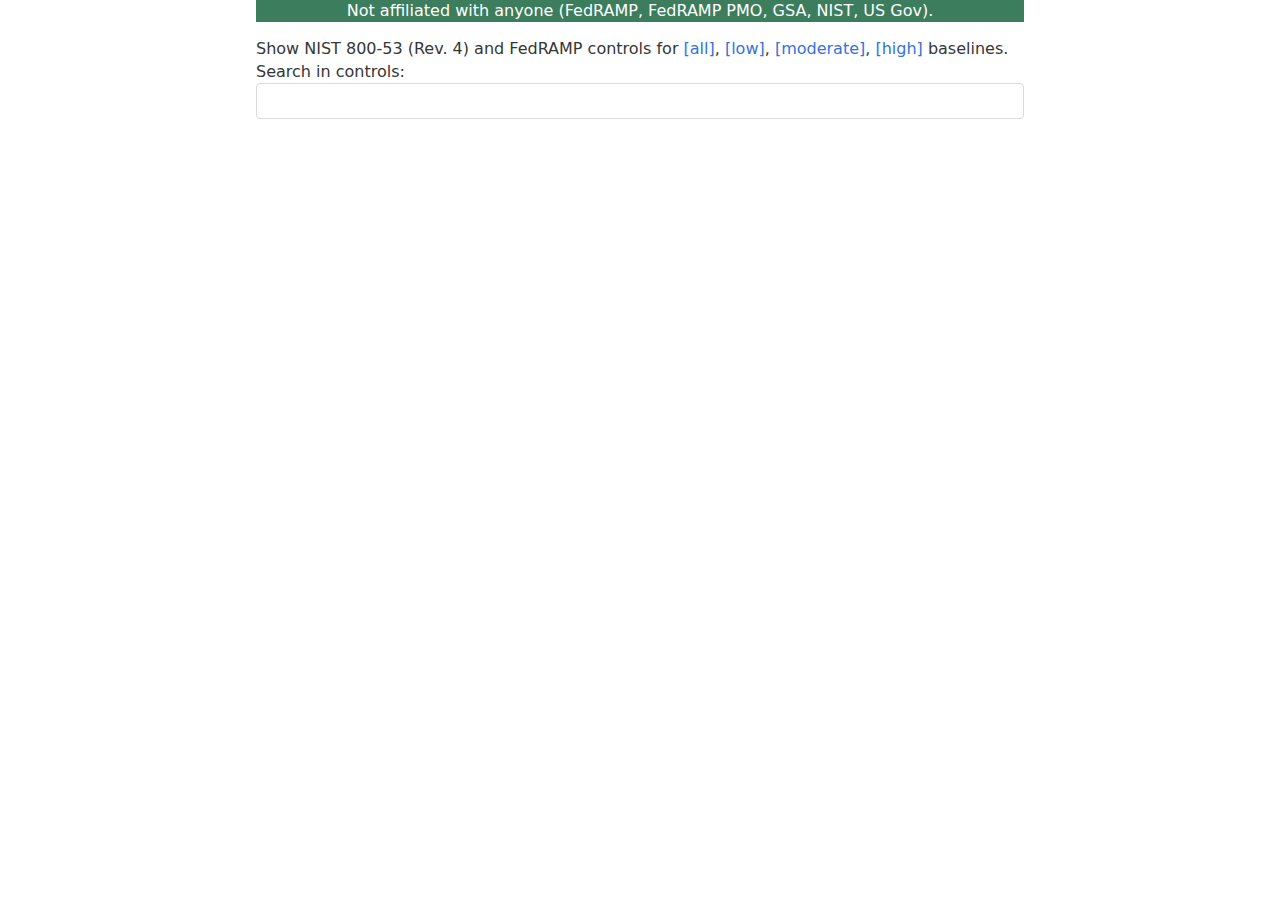
==== index.html @ f3413ac7 "Add showing all controls per baseline" ====
<!doctype html>
<html>

<head>
  <meta charset="utf-8">
  <title>FedRAMP Controls Search</title>
  <meta name="description" content="">
  <meta name="viewport" content="width=device-width, initial-scale=1">
  <link rel="stylesheet" href="holiday.css">
</head>

<body>
  <script src="fedramp-controls.js"></script>
  <script src="elasticlunr.js"></script>
  <script>
    elasticlunr.Configuration.prototype.addAllFields2UserConfig = function (bool, expand, fields) {
      fields.forEach(function (field) {
        this.config[field] = {
          boost: 1,
          bool: bool,
          expand: expand
        };
      }, this);
      this.config['search_supertitle'] = {boost: 8, bool: "AND", expand: expand};
      this.config['search_title'] = {boost: 4, bool: "AND", expand: expand};
      this.config['search_supercorpus'] = {boost: 2, bool: "AND", expand: expand};
      this.config['search_corpus'] = {boost: 1, bool: "AND", expand: expand};
    };
    elasticlunr.Configuration.prototype.buildUserConfig = function (config, fields) {
      var global_bool = "AND";
      var global_expand = false;

      this.reset();
      if ('bool' in config) {
        global_bool = config['bool'] || global_bool;
      }

      if ('expand' in config) {
        global_expand = config['expand'] || global_expand;
      }

      if ('fields' in config) {
        for (var field in config['fields']) {
          if (fields.indexOf(field) > -1) {
            var field_config = config['fields'][field];
            var field_expand = global_expand;
            if (field_config.expand != undefined) {
              field_expand = field_config.expand;
            }

            this.config[field] = {
              boost: (field_config.boost || field_config.boost === 0) ? field_config.boost : 1,
              bool: field_config.bool || global_bool,
              expand: field_expand
            };
          } else {
            elasticlunr.utils.warn('field name in user configuration not found in index instance fields');
          }
        }
        this.config['search_supertitle'] = {boost: 8, bool: "AND", expand: global_expand};
        this.config['search_title'] = {boost: 4, bool: "AND", expand: global_expand};
        this.config['search_supercorpus'] = {boost: 2, bool: "AND", expand: global_expand};
        this.config['search_corpus'] = {boost: 1, bool: "AND", expand: global_expand};
      } else {
        this.addAllFields2UserConfig(global_bool, global_expand, fields);
      }
    };
    var index = elasticlunr(function () {
      this.addField('search_supertitle');
      this.addField('search_title');
      this.addField('search_supercorpus');
      this.addField('search_corpus');
      this.setRef('index');
    });
    all_controls.forEach(function(item) {index.addDoc(item);});

    function render_items(items) {
      var result_html = '';
      items.forEach(
        function(item) {
          var baseline_tag = [];
          if (item['baselines'].length == 0) {
            baseline_tag.push('No Baseline');
          }
          if (item['baselines'].includes('LOW')) {
            baseline_tag.push('L');
          }
          if (item['baselines'].includes('MODERATE')) {
            baseline_tag.push('M');
          }
          if (item['baselines'].includes('HIGH')) {
            baseline_tag.push('H');
          }
          var baseline_text = '[' + baseline_tag.join(',') + ']';
          result_html += '<div><h5 class="control_family">'+item['family']+'</h5><h3 class="control_title">'+item['control_id']+' '+item['control_title']+' <small>'+baseline_text+'</small></h3></div>';
          result_html += '<div><h4>Control</h4><blockquote><p>'+item['description']+'</p></blockquote></div>';
          if ('supplemental_guidance' in item) {
            result_html += '<div><h4>Supplemental Guidance</h4><blockquote><p>'+item['supplemental_guidance']+'</p></blockquote></div>';
          }
          if ('fedramp_low_parameter' in item) {
            result_html += '<div><h4>FedRAMP-Defined Parameter, Low</h4><p>'+item['fedramp_low_parameter']+'</p></div>';
          }
          if ('fedramp_low_additional' in item) {
            result_html += '<div><h4>Additional FedRAMP Requirements and Guidance, Low</h4><p>'+item['fedramp_low_additional']+'</p></div>';
          }
          if ('fedramp_moderate_parameter' in item) {
            result_html += '<div><h4>FedRAMP-Defined Parameter, Moderate</h4><p>'+item['fedramp_moderate_parameter']+'</p></div>';
          }
          if ('fedramp_moderate_additional' in item) {
            result_html += '<div><h4>Additional FedRAMP Requirements and Guidance, Moderate</h4><p>'+item['fedramp_moderate_additional']+'</p></div>';
          }
          if ('fedramp_high_parameter' in item) {
            result_html += '<div><h4>FedRAMP-Defined Parameter, High</h4><p>'+item['fedramp_high_parameter']+'</p></div>';
          }
          if ('fedramp_high_additional' in item) {
            result_html += '<div><h4>Additional FedRAMP Requirements and Guidance, High</h4><p>'+item['fedramp_high_additional']+'</p></div>';
          }
          if (item['related'] && item['related'].length > 0) {
            result_html += '<div><h4>Related</h4><p>'+item['related'].join(', ')+'</p></div>';
          }
          result_html += '<hr>';
      });
      return result_html;
    }

    var all_controls_html = '';
    var low_controls_html = '';
    var moderate_controls_html = '';
    var high_controls_html = '';
    function display_baseline_items(baseline) {
      if (baseline == '' || baseline == 'all') {
        if (all_controls_html == '') {
          all_controls_html = render_items(all_controls);
        }
        document.getElementById("results_main").innerHTML = all_controls_html;
      } else if (baseline == 'low') {
        if (low_controls_html == '') {
          low_controls_html = render_items(
            all_controls.filter(function(item) {
              return item['baselines'].includes('LOW');
          }));
        }
        document.getElementById("results_main").innerHTML = low_controls_html;
      } else if (baseline == 'moderate') {
        if (moderate_controls_html == '') {
          moderate_controls_html = render_items(
            all_controls.filter(function(item) {
              return item['baselines'].includes('MODERATE');
          }));
        }
        document.getElementById("results_main").innerHTML = moderate_controls_html;
      } else if (baseline == 'high') {
        if (high_controls_html == '') {
          high_controls_html = render_items(
            all_controls.filter(function(item) {
              return item['baselines'].includes('HIGH');
          }));
        }
        document.getElementById("results_main").innerHTML = high_controls_html;
      }
    }

    function display_items(items) {
      document.getElementById("results_main").innerHTML = render_items(items);
    }

    function display_none() {
      document.getElementById("results_main").innerHTML = '';
    }

    function do_search() {
      var query = document.getElementById("search_field").value;
      var result = index.search(query, {});
      result.sort(function(a, b) {return (b.score - a.score);});
      display_items(result.map(function(ref_item) {
        return all_controls[ref_item['ref']];
      }))
    }
  </script>

  <div style="width:auto; height:auto; padding:0; margin:0; background-color:#3B7D5C; color: white; text-align: center;">Not affiliated with anyone (FedRAMP, FedRAMP PMO, GSA, NIST, US Gov).</div>

  <div id="search_main" style="margin-top:1rem;">
    Show NIST 800-53 (Rev. 4) and FedRAMP controls for
    <a href="#" onclick="display_baseline_items('all'); return false;">[all]</a>,
    <a href="#" onclick="display_baseline_items('low'); return false;">[low]</a>,
    <a href="#" onclick="display_baseline_items('moderate'); return false;">[moderate]</a>,
    <a href="#" onclick="display_baseline_items('high'); return false;">[high]</a> baselines.
    <label for="search_field" style="margin-top:0;">Search in controls:</label>
    <input type="text" id="search_field" name="search_field">
  </div>
  <div id="results_main">
  </div>

  <script>
    // Based on https://stackoverflow.com/a/5926782
    var typingTimer;
    var doneTypingInterval = 10;
    var myInput = document.getElementById('search_field');

    myInput.addEventListener('keyup', () => {
        if (myInput.value) {
          typingTimer = do_search();
        } else {
          display_none();
        }
    });
  </script>
</body>
</html>
---- holiday.css ----
.control_family {
  margin-block-end: 0;
}

.control_title {
  margin: 0;
  margin-block-start: 0;
}

/*! modern-normalize v0.6.0 | MIT License | https://github.com/sindresorhus/modern-normalize */

/*
Document
========
*/

/**
Use a better box model (opinionated).
*/

*,
*::before,
*::after {
    box-sizing: border-box;
}

/**
Use a more readable tab size (opinionated).
*/

:root {
    -moz-tab-size: 4;
    tab-size: 4;
}

/**
1. Correct the line height in all browsers.
2. Prevent adjustments of font size after orientation changes in iOS.
*/

html {
    line-height: 1.15; /* 1 */
    -webkit-text-size-adjust: 100%; /* 2 */
}

/*
Sections
========
*/

/**
Remove the margin in all browsers.
*/

body {
    margin: 0;
}

/**
Improve consistency of default fonts in all browsers. (https://github.com/sindresorhus/modern-normalize/issues/3)
*/

body {
    font-family:
        system-ui,
        -apple-system, /* Firefox supports this but not yet `system-ui` */
        'Segoe UI',
        Roboto,
        Helvetica,
        Arial,
        sans-serif,
        'Apple Color Emoji',
        'Segoe UI Emoji';
}

/*
Grouping content
================
*/

/**
Add the correct height in Firefox.
*/

hr {
    height: 0;
}

/*
Text-level semantics
====================
*/

/**
Add the correct text decoration in Chrome, Edge, and Safari.
*/

abbr[title] {
    text-decoration: underline dotted;
}

/**
Add the correct font weight in Edge and Safari.
*/

b,
strong {
    font-weight: bolder;
}

p {
  margin-block-start: -1em;
}

/**
1. Improve consistency of default fonts in all browsers. (https://github.com/sindresorhus/modern-normalize/issues/3)
2. Correct the odd 'em' font sizing in all browsers.
*/

code,
kbd,
samp,
pre {
    font-family:
        SFMono-Regular,
        Consolas,
        'Liberation Mono',
        Menlo,
        monospace; /* 1 */
    font-size: 1em; /* 2 */
}

/**
Add the correct font size in all browsers.
*/

small {
    font-size: 80%;
}

/**
Prevent 'sub' and 'sup' elements from affecting the line height in all browsers.
*/

sub,
sup {
    font-size: 75%;
    line-height: 0;
    position: relative;
    vertical-align: baseline;
}

sub {
    bottom: -0.25em;
}

sup {
    top: -0.5em;
}

/*
Forms
=====
*/

/**
1. Change the font styles in all browsers.
2. Remove the margin in Firefox and Safari.
*/

button,
input,
optgroup,
select,
textarea {
    font-family: inherit; /* 1 */
    font-size: 100%; /* 1 */
    line-height: 1.15; /* 1 */
    margin: 0; /* 2 */
}

/**
Remove the inheritance of text transform in Edge and Firefox.
1. Remove the inheritance of text transform in Firefox.
*/

button,
select { /* 1 */
    text-transform: none;
}

/**
Correct the inability to style clickable types in iOS and Safari.
*/

button,
[type='button'],
[type='reset'],
[type='submit'] {
    -webkit-appearance: button;
}

/**
Remove the inner border and padding in Firefox.
*/

button::-moz-focus-inner,
[type='button']::-moz-focus-inner,
[type='reset']::-moz-focus-inner,
[type='submit']::-moz-focus-inner {
    border-style: none;
    padding: 0;
}

/**
Restore the focus styles unset by the previous rule.
*/

button:-moz-focusring,
[type='button']:-moz-focusring,
[type='reset']:-moz-focusring,
[type='submit']:-moz-focusring {
    outline: 1px dotted ButtonText;
}

/**
Correct the padding in Firefox.
*/

fieldset {
    padding: 0.35em 0.75em 0.625em;
}

/**
Remove the padding so developers are not caught out when they zero out 'fieldset' elements in all browsers.
*/

legend {
    padding: 0;
}

/**
Add the correct vertical alignment in Chrome and Firefox.
*/

progress {
    vertical-align: baseline;
}

/**
Correct the cursor style of increment and decrement buttons in Safari.
*/

[type='number']::-webkit-inner-spin-button,
[type='number']::-webkit-outer-spin-button {
    height: auto;
}

/**
1. Correct the odd appearance in Chrome and Safari.
2. Correct the outline style in Safari.
*/

[type='search'] {
    -webkit-appearance: textfield; /* 1 */
    outline-offset: -2px; /* 2 */
}

/**
Remove the inner padding in Chrome and Safari on macOS.
*/

[type='search']::-webkit-search-decoration {
    -webkit-appearance: none;
}

/**
1. Correct the inability to style clickable types in iOS and Safari.
2. Change font properties to 'inherit' in Safari.
*/

::-webkit-file-upload-button {
    -webkit-appearance: button; /* 1 */
    font: inherit; /* 2 */
}

/*
Interactive
===========
*/

/*
Add the correct display in Chrome and Safari.
*/

summary {
    display: list-item;
}
html {
  height: 100%;
  line-height: 1.4;
}

h1,
h2,
h3,
h4,
h5 {
  line-height: 1.15;
}

body {
  min-height: 100%;
  overflow-wrap: break-word;
}

main {
  flex-grow: 1;
}

img {
  max-width: 100%;
  max-height: 100vh;
}

table {
  display: block;
  overflow-x: auto;
}

pre {
  padding: 1rem;
  overflow-x: auto;
  line-height: 1.15;
}

code {
  padding: 0.25rem;
}

pre code {
  padding: unset;
}

kbd {
  display: inline-flex;
  align-items: center;
  justify-content: center;
  min-width: 1.5rem;
  max-width: calc(100% - 0.1rem * 2);
  min-height: 1.5rem;
  padding: 0 0.25rem;
  margin: 0 0.1rem;
  overflow: hidden;
}

kbd kbd {
  min-width: unset;
  min-height: unset;
  padding: 0;
  margin: 0;
}

kbd kbd:not(:first-child) {
  padding-left: 0.25rem;
}

kbd kbd:not(:last-child) {
  padding-right: 0.25rem;
}

iframe {
  width: 100%;
  border: none;
}

dialog {
  max-height: calc(100% - 1rem);
  overflow-y: auto;
  border: none;
}

audio,
video,
embed,
object {
  width: 100%;
}

[type="range"],
meter,
progress {
  display: block;
  width: 100%;
  height: 2.25rem;
}

[type="color"] {
  height: 2.25rem;
  vertical-align: top;
}

td,
th,
details,
button,
[type="button"],
[type="reset"],
[type="submit"] {
  padding: 0.5rem;
}

input:not([type]),
[type="email"],
[type="hidden"],
[type="number"],
[type="password"],
[type="search"],
[type="tel"],
[type="text"],
[type="url"] {
  display: block;
  width: 100%;
  height: 2.25rem;
  padding: 0.5rem;
}

[type="file"] {
  display: block;
  width: 100%;
  height: 2.25rem;

  /* Works in Chrome (but poorly), doesn't work in Firefox */
  padding-top: 0.35rem;
}

[type="date"],
[type="datetime-local"],
[type="time"],
[type="month"],
[type="week"] {
  display: block;
  width: 100%;
  height: 2.25rem;

  /* 0.4rem is a hack for mobile Chrome */
  padding: 0.4rem 0.5rem;
}

output {
  display: block;
  width: 100%;
}

textarea {
  display: block;
  width: 100%;
  min-height: 8em;
  padding: 0.5rem;
}

select {
  display: block;
  width: 100%;
  min-height: 2.25rem;

  /* "padding: 0.5rem;" messes up the height of selects */
  padding: 0.45rem 0.5rem;
}

summary {
  padding: 0.5rem;
  margin: -0.5rem;
}

[type="image"] {
  vertical-align: bottom;
}

fieldset {
  padding: 0.75rem;
}

label > [type="color"] {
  margin-left: 0.25rem;
}

label {
  display: flex;
  flex-wrap: wrap;
  align-items: center;
  width: 100%;
  margin-top: 1rem;
}

legend + label {
  margin-top: 0;
}

[type="checkbox"] + label,
[type="radio"] + label {
  display: inline-flex;
  width: unset;
  vertical-align: text-bottom;
}

/* stylelint-disable-next-line plugin/stylelint-group-selectors */
blockquote > p:first-child,
fieldset > label:first-child {
  margin-top: 0;
}

label > [type="checkbox"],
label > [type="radio"] {
  min-height: 1rem;
  margin-right: 0.25rem;
}

blockquote {
  padding: 1rem 2rem;
  margin-right: 0;
  margin-left: 0;
}

blockquote > p:last-child {
  margin-bottom: 0;
}

footer {
  margin-top: 1rem;
}

figure > figcaption {
  text-align: center;
}

body > footer {
  padding-bottom: 1rem;
}

figure {
  margin-right: 0;
  margin-left: 0;
  text-align: center;
}

/* stylelint-disable-next-line selector-max-universal */
figure > * {
  text-align: initial;
}

dt {
  font-weight: bold;
}

dd {
  margin-bottom: 1rem;
}

li {
  margin-top: 0.5rem;
  margin-bottom: 0.5rem;
}

picture {
  display: block;
  text-align: center;
}
abbr {
  cursor: help;
}

button,
summary,
[type="button"],
[type="reset"],
[type="submit"],
[type="color"],
[type="file"],
[type="range"],
label > [type="checkbox"]:enabled,
label > [type="radio"]:enabled {
  cursor: pointer;
}

[readonly] {
  cursor: default;
}

/* stylelint-disable-next-line selector-max-specificity */
:disabled,
[type="checkbox"][id]:disabled + [for],
[type="radio"][id]:disabled + [for] {
  cursor: not-allowed;
}
:root {
  --max-body-width: 48rem;
}

html {
  height: 100%;
  line-height: 1.4;
}

h1,
h2,
h3,
h4,
h5 {
  line-height: 1.15;
}

body {
  display: flex;
  flex-direction: column;
  width: calc(100% - 1rem);
  max-width: var(--max-body-width);
  min-height: 100%;
  margin: 0 auto;
  overflow-wrap: break-word;
}

main {
  flex-grow: 1;
}

img {
  max-width: 100%;
  max-height: 100vh;
}

table {
  display: block;
  overflow-x: auto;
}

pre {
  padding: 1rem;

  /* Prism hack */
  /* stylelint-disable declaration-no-important */
  margin-top: 1rem !important;
  margin-bottom: 1rem !important;
  /* stylelint-enable */
  overflow-x: auto;
  line-height: 1.15;
}

code {
  padding: 0.25rem;
}

pre code {
  padding: unset;
}

kbd {
  display: inline-flex;
  align-items: center;
  justify-content: center;
  min-width: 1.5rem;
  max-width: calc(100% - 0.1rem * 2);
  min-height: 1.5rem;
  padding: 0 0.25rem;
  margin: 0 0.1rem;
  overflow: hidden;
}

kbd kbd {
  min-width: unset;
  min-height: unset;
  padding: 0;
  margin: 0;
}

kbd kbd:not(:first-child) {
  padding-left: 0.25rem;
}

kbd kbd:not(:last-child) {
  padding-right: 0.25rem;
}

iframe {
  width: 100%;
  border: none;
}

dialog {
  max-height: calc(100% - 1rem);
  overflow-y: auto;
  border: none;
}

audio,
video,
embed,
object {
  width: 100%;
}

[type="range"],
meter,
progress {
  display: block;
  width: 100%;
  height: 2.25rem;
}

[type="color"] {
  height: 2.25rem;
  vertical-align: top;
}

td,
th,
details,
button,
[type="button"],
[type="reset"],
[type="submit"] {
  padding: 0.5rem;
}

input:not([type]),
[type="email"],
[type="hidden"],
[type="number"],
[type="password"],
[type="search"],
[type="tel"],
[type="text"],
[type="url"] {
  display: block;
  width: 100%;
  height: 2.25rem;
  padding: 0.5rem;
}

[type="file"] {
  display: block;
  width: 100%;
  height: 2.25rem;

  /* Works in Chrome (but poorly), doesn't work in Firefox */
  padding-top: 0.35rem;
}

[type="date"],
[type="datetime-local"],
[type="time"],
[type="month"],
[type="week"] {
  display: block;
  width: 100%;
  height: 2.25rem;

  /* 0.4rem is a hack for mobile Chrome */
  padding: 0.4rem 0.5rem;
}

output {
  display: block;
  width: 100%;
}

textarea {
  display: block;
  width: 100%;
  min-height: 8em;
  padding: 0.5rem;
}

select {
  display: block;
  width: 100%;
  min-height: 2.25rem;

  /* "padding: 0.5rem;" messes up the height of selects */
  padding: 0.45rem 0.5rem;
}

summary {
  padding: 0.5rem;
  margin: -0.5rem;
}

[type="image"] {
  vertical-align: bottom;
}

fieldset {
  padding: 0.75rem;
}

label > [type="color"] {
  margin-left: 0.25rem;
}

label {
  display: flex;
  flex-wrap: wrap;
  align-items: center;
  width: 100%;
  margin-top: 1rem;
}

legend + label {
  margin-top: 0;
}

[type="checkbox"] + label,
[type="radio"] + label {
  display: inline-flex;
  width: unset;
  vertical-align: text-bottom;
}

/* stylelint-disable-next-line plugin/stylelint-group-selectors */
blockquote > p:first-child,
fieldset > label:first-child {
  margin-top: 0;
}

label > [type="checkbox"],
label > [type="radio"] {
  min-height: 1rem;
  margin-right: 0.25rem;
}

blockquote {
  padding: 1rem 2rem;
  margin-right: 0;
  margin-left: 0;
}

blockquote > p:last-child {
  margin-bottom: 0;
}

footer {
  margin-top: 1rem;
}

figure > figcaption,
body > header {
  text-align: center;
}

body > footer {
  padding-bottom: 1rem;
  text-align: center;
}

figure {
  margin-right: 0;
  margin-left: 0;
  text-align: center;
}

/* stylelint-disable-next-line selector-max-universal */
figure > * {
  text-align: initial;
}

dt {
  font-weight: bold;
}

dd {
  margin-bottom: 1rem;
}

li {
  margin-top: 0.5rem;
  margin-bottom: 0.5rem;
}

picture {
  position: relative;
  left: calc(-50vw + 50%);
  display: block;
  width: 100vw;
  text-align: center;
}

/* highlight.js hack */
/* stylelint-disable-next-line selector-max-class */
.hljs {
  /* stylelint-disable-next-line declaration-no-important */
  padding: 1rem !important;
  margin: -1rem;
}

@media (max-width: 50rem) {
  table {
    width: calc(100% + 1rem);
    margin-left: -0.5rem;
  }

  video {
    width: calc(100% + 1rem);
    max-height: 100vh;
    margin-left: -0.5rem;
  }

  pre {
    width: calc(100% + 1rem);

    /* !important is Prism hack */
    /* stylelint-disable declaration-no-important */
    padding-right: 0.5rem !important;
    padding-left: 0.5rem !important;
    margin-left: -0.5rem !important;
    /* stylelint-enable */
  }

  /* highlight.js hack */
  /* stylelint-disable-next-line selector-max-class */
  .hljs {
    /* stylelint-disable declaration-no-important */
    padding-right: 0.5rem !important;
    padding-left: 0.5rem !important;
    /* stylelint-enable */

    margin: -1rem -0.5rem;
  }
}
@media (hover: hover) {
  body {
    overflow-x: hidden;
  }

  nav {
    display: flex;
    background-color: var(--background-color);
    border-bottom: var(--border-width) solid var(--border-color);
  }

  body > nav {
    position: relative;
    left: calc(-50vw + 50%);
    width: 100vw;
  }

  nav ul {
    padding-left: 0;
  }

  body > nav > ul {
    width: calc(var(--max-body-width) + 2rem);
    padding-right: 0.5rem;
    padding-left: 0.5rem;
    margin: 0.5rem auto;
  }

  nav ul li {
    position: relative;
    display: inline-block;
  }

  nav > ul > li {
    padding: 0.5rem;
    margin: 0;
  }

  nav ul li a {
    text-decoration: none;
    white-space: nowrap;
  }

  nav ul li ul {
    position: absolute;
    left: -9999px;
    z-index: 1;
    min-width: calc(100% + var(--border-width) * 2);
    padding: 0.25rem 0.5rem;
    margin-top: 0.5rem;
    margin-left: calc(-0.5rem - var(--border-width));
    background-color: var(--background-color);
    border: var(--border-width) solid var(--border-color);
    border-radius: var(--border-radius);
  }

  nav ul li ul li {
    width: 100%;
  }

  /* stylelint-disable-next-line selector-max-compound-selectors, selector-max-type */
  nav ul li ul li ul {
    min-width: calc(100% + 1rem + var(--border-width) * 2);
    margin-top: 0.75rem;
  }

  nav :focus ~ ul,
  nav :focus ~ ul ul,
  nav ul ul:focus-within,
  nav ul li:hover ul {
    left: initial;
  }

  /* stylelint-disable-next-line selector-max-universal */
  nav li > *:not(ul):not(a):not(:only-child) {
    cursor: default;
  }

  /* stylelint-disable-next-line selector-max-universal */
  nav li > *:not(ul):not(:only-child)::after {
    content: " ▾";
  }
}

@media not all and (hover: hover) {
  nav {
    position: relative;
    left: calc(-50vw + 50%);
    width: 100vw;
    padding-top: 2rem;
    background-image: url('data:image/svg+xml;utf8,<svg height="32px" id="Layer_1" style="enable-background:new 0 0 32 32;" version="1.1" viewBox="0 0 32 32" width="32px" xml:space="preserve" xmlns="http://www.w3.org/2000/svg" xmlns:xlink="http://www.w3.org/1999/xlink"><path fill="%23363636" d="M4,10h24c1.104,0,2-0.896,2-2s-0.896-2-2-2H4C2.896,6,2,6.896,2,8S2.896,10,4,10z M28,14H4c-1.104,0-2,0.896-2,2  s0.896,2,2,2h24c1.104,0,2-0.896,2-2S29.104,14,28,14z M28,22H4c-1.104,0-2,0.896-2,2s0.896,2,2,2h24c1.104,0,2-0.896,2-2  S29.104,22,28,22z"/></svg>');
    background-repeat: no-repeat;
    background-position: top;
    border-bottom: var(--border-width) solid var(--border-color);
  }

  /* stylelint-disable-next-line selector-max-universal */
  nav > * {
    display: none;
  }

  nav:hover > ul {
    display: inherit;
  }

  /* stylelint-disable-next-line selector-max-universal */
  nav:hover > *:not(ul) {
    display: unset;
  }

  @media (prefers-color-scheme: dark) {
    nav {
      background-image: url('data:image/svg+xml;utf8,<svg height="32px" id="Layer_1" style="enable-background:new 0 0 32 32;" version="1.1" viewBox="0 0 32 32" width="32px" xml:space="preserve" xmlns="http://www.w3.org/2000/svg" xmlns:xlink="http://www.w3.org/1999/xlink"><path fill="%23fff" d="M4,10h24c1.104,0,2-0.896,2-2s-0.896-2-2-2H4C2.896,6,2,6.896,2,8S2.896,10,4,10z M28,14H4c-1.104,0-2,0.896-2,2  s0.896,2,2,2h24c1.104,0,2-0.896,2-2S29.104,14,28,14z M28,22H4c-1.104,0-2,0.896-2,2s0.896,2,2,2h24c1.104,0,2-0.896,2-2  S29.104,22,28,22z"/></svg>');
    }
  }
}
:root {
  color-scheme: light dark;

  --border-color: #dbdbdb;
  --border-hover-color: #b5b5b5;
  --background-color: #fff;
  --highlighted-background-color: #f5f5f5;
  --text-color: #363636;
  --danger-color: #f14668;
  --danger-text-color: #fff;
  --danger-hover-color: #f03a5f;
  --success-color: #48c774;
  --success-text-color: #fff;
  --success-hover-color: #3ec46d;
  --danger-text-background-color: #fde0e6;
  --success-text-background-color: #effaf3;
  --border-radius: 0.25rem;
  --border-width: 1px;
  --code-text-color: #f14668;
  --code-background-color: #f5f5f5;
  --link-color: #3273dc;
  --link-visited-color: #b86bff;
  --link-hover-color: #363636;
  --link-active-color: #363636;
}

@media (prefers-color-scheme: dark) {
  :root {
    --border-color: #5f6267;
    --border-hover-color: #bcbebd;
    --background-color: #202124;
    --highlighted-background-color: #292b2e;
    --text-color: #fff;
    --danger-color: #770018;
    --danger-text-color: #fff;
    --danger-hover-color: #6b0015;
    --success-color: #006624;
    --success-text-color: #fff;
    --success-hover-color: #006122;
    --danger-text-background-color: #770018;
    --success-text-background-color: #006624;
    --code-text-color: #f1a0b0;
    --code-background-color: #292b2e;
    --link-color: #90b3ed;
    --link-visited-color: #cb93ff;
    --link-hover-color: #fff;
    --link-active-color: #fff;
  }

  input::-webkit-calendar-picker-indicator {
    filter: invert();
  }
}

input {
  border-radius: var(--border-radius);
}

body {
  color: var(--text-color);
  background-color: var(--background-color);
}

pre {
  background-color: var(--code-background-color);

  /* Prism Dracula theme hack */
  /* stylelint-disable-next-line declaration-no-important */
  border-radius: 0 !important;
}

code {
  color: var(--code-text-color);
  background-color: var(--code-background-color);
}

pre code {
  background-color: inherit;
}

a,
a code {
  color: var(--link-color);
  text-decoration: none;
}

a:visited,
a:visited code {
  color: var(--link-visited-color);
}

a:hover,
a:hover code {
  color: var(--link-hover-color);
}

a:active,
a:active code {
  color: var(--link-active-color);
}

button,
dialog,
textarea,
select {
  color: var(--text-color);
  background-color: var(--background-color);
  border: var(--border-width) solid var(--border-color);
  border-radius: var(--border-radius);
}

fieldset,
details {
  border: var(--border-width) solid var(--border-color);
  border-radius: var(--border-radius);
}

summary {
  margin: calc(-0.5rem - var(--border-width));
  border: var(--border-width) solid transparent;
  border-radius: var(--border-radius);
}

input:not([type]),
[type="date"],
[type="datetime-local"],
[type="email"],
[type="hidden"],
[type="month"],
[type="number"],
[type="password"],
[type="search"],
[type="tel"],
[type="text"],
[type="time"],
[type="url"],
[type="week"],
[type="button"],
[type="color"] {
  color: var(--text-color);
  background-color: var(--background-color);
  border: var(--border-width) solid var(--border-color);
}

[type="reset"] {
  color: var(--danger-text-color);
  background-color: var(--danger-color);
  border: var(--border-width) solid transparent;
}

[type="submit"],
button:not([type]) {
  color: var(--success-text-color);
  background-color: var(--success-color);
  border: var(--border-width) solid transparent;
}

input:not([type]):disabled,
[type="date"]:disabled,
[type="datetime-local"]:disabled,
[type="email"]:disabled,
[type="hidden"]:disabled,
[type="month"]:disabled,
[type="number"]:disabled,
[type="password"]:disabled,
[type="search"]:disabled,
[type="tel"]:disabled,
[type="text"]:disabled,
[type="time"]:disabled,
[type="url"]:disabled,
[type="week"]:disabled,
textarea:disabled,
select:disabled {
  background-color: var(--highlighted-background-color);
}

select:enabled,
[type="date"]:enabled,
[type="datetime-local"]:enabled,
[type="time"]:enabled,
[type="month"]:enabled,
[type="week"]:enabled {
  background-color: var(--background-color);
}

button:focus,
[type="button"]:focus,
[type="color"]:focus,
[type="reset"]:focus,
[type="submit"]:focus,
button:not([type]):focus,
input:not([type]):focus,
[type="date"]:focus,
[type="datetime-local"]:focus,
[type="email"]:focus,
[type="hidden"]:focus,
[type="image"]:focus,
[type="month"]:focus,
[type="number"]:focus,
[type="password"]:focus,
[type="search"]:focus,
[type="tel"]:focus,
[type="text"]:focus,
[type="time"]:focus,
[type="url"]:focus,
[type="week"]:focus,
textarea:focus,
select:focus,
summary:focus {
  border-color: var(--border-hover-color);
  outline: none;
  box-shadow: 0 0 0.2rem 0.01rem var(--border-hover-color);
}

[type="image"]:enabled:hover {
  filter: brightness(95%);
}

/* stylelint-disable-next-line selector-max-specificity */
button:enabled:hover,
[type="button"]:enabled:hover,
[type="color"]:enabled:hover,
input:not([type]):enabled:hover,
[type="date"]:enabled:hover,
[type="datetime-local"]:enabled:hover,
[type="email"]:enabled:hover,
[type="hidden"]:enabled:hover,
[type="month"]:enabled:hover,
[type="number"]:enabled:hover,
[type="password"]:enabled:hover,
[type="range"]:enabled:hover,
[type="search"]:enabled:hover,
[type="tel"]:enabled:hover,
[type="text"]:enabled:hover,
[type="time"]:enabled:hover,
[type="url"]:enabled:hover,
[type="week"]:enabled:hover,
textarea:enabled:hover,
select:enabled:hover,
summary:hover {
  border-color: var(--border-hover-color);
}

[type="reset"]:enabled:hover {
  background-color: var(--danger-hover-color);
  border-color: transparent;
}

/* stylelint-disable-next-line selector-max-specificity */
[type="submit"]:enabled:hover,
button:not([type]):enabled:hover {
  background-color: var(--success-hover-color);
  border-color: transparent;
}

table {
  border-collapse: collapse;
}

caption {
  font-weight: bold;
}

thead {
  border-bottom: calc(var(--border-width) * 2) solid var(--border-color);
}

tfoot {
  border-top: calc(var(--border-width) * 2) solid var(--border-color);
}

thead > tr:not(:first-child),
tbody > tr:not(:first-child),
tfoot > tr:not(:first-child) {
  border-top: var(--border-width) solid var(--border-color);
}

/* stylelint-disable-next-line plugin/stylelint-group-selectors */
thead > tr:nth-child(even),
tbody > tr:nth-child(even),
tfoot > tr:nth-child(even) {
  background-color: var(--highlighted-background-color);
}

kbd {
  background-color: var(--highlighted-background-color);
  border: var(--border-width) solid var(--border-hover-color);
  border-radius: var(--border-radius);
  box-shadow: inset 0 0 0 0.2rem var(--background-color);
}

kbd kbd {
  border: unset;
  border-radius: 0;
  box-shadow: inset 0 -0.2rem 0 0 var(--background-color),
    inset 0 0.2rem 0 0 var(--background-color);
}

[open] summary {
  margin-bottom: 0.5rem;
}

del {
  background-color: var(--danger-text-background-color);
}

ins {
  text-decoration: none;
  background-color: var(--success-text-background-color);
}

blockquote {
  background-color: var(--highlighted-background-color);
  /*border-left: 0.5rem solid var(--border-color);*/
}

body > footer {
  padding-top: 1rem;
  border-top: var(--border-width) solid var(--border-color);
}

hr {
  border-color: var(--border-color);
  border-style: solid;
  border-width: var(--border-width) 0 0;
}

/* stylelint-disable-next-line selector-max-specificity */
:disabled,
[type="checkbox"][id]:disabled + [for],
[type="radio"][id]:disabled + [for] {
  opacity: 0.5;
}

:invalid:not(form) {
  border-color: var(--danger-color);
  border-style: solid;
  border-width: var(--border-width);
}

:disabled :disabled {
  opacity: unset;
}

:invalid:not([type="checkbox"]):focus {
  border-color: var(--danger-hover-color);
  outline: none;
  box-shadow: 0 0 0.2rem 0.05rem var(--danger-hover-color);
}

/* Firefox hack */
:invalid:not([type="checkbox"]):not(:focus) {
  box-shadow: none;
}

/* stylelint-disable-next-line selector-max-pseudo-class, selector-max-specificity */
:invalid:not(form):enabled:hover {
  border-color: var(--danger-hover-color);
}
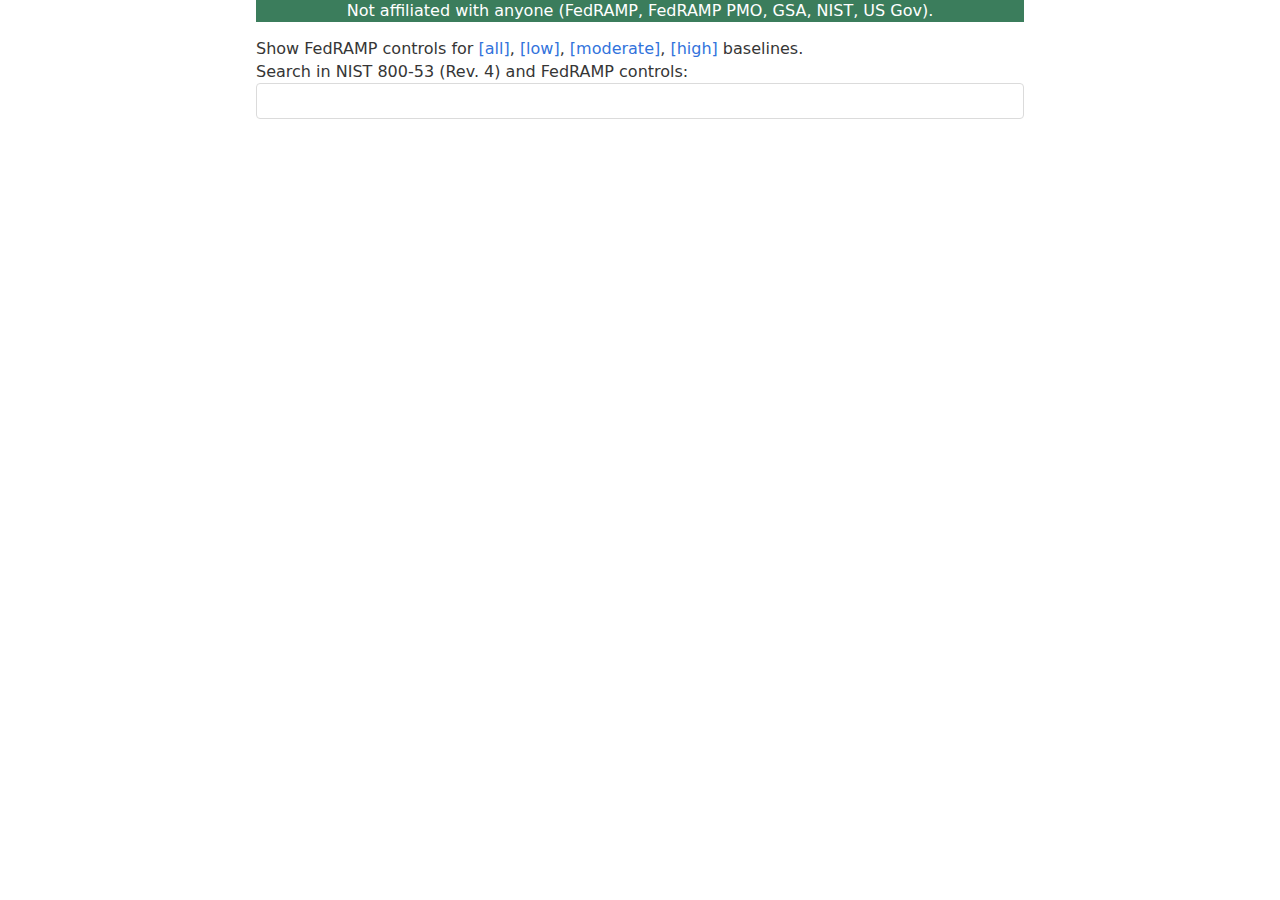
==== commit 90378c10: "Use FedRAMP baselines instead of NIST 800-53 baselines" ====
--- a/index.html
+++ b/index.html
@@ -4,7 +4,8 @@
 <head>
   <meta charset="utf-8">
   <title>FedRAMP Controls Search</title>
-  <meta name="description" content="">
+  <meta name="description" content="View NIST 800-53 and FedRAMP controls by baseline or search by keyword.">
+  <meta name="keywords" content="FedRAMP, FISMA, FedRAMP Low, FedRAMP Li-SaaS, FedRAMP Moderate, FedRAMP High, NIST, NIST 800-53, NIST 800-53r4, NIST 800-53r5">
   <meta name="viewport" content="width=device-width, initial-scale=1">
   <link rel="stylesheet" href="holiday.css">
 </head>
@@ -13,6 +14,7 @@
   <script src="fedramp-controls.js"></script>
   <script src="elasticlunr.js"></script>
   <script>
+    /* Configure elasticlunr instance */
     elasticlunr.Configuration.prototype.addAllFields2UserConfig = function (bool, expand, fields) {
       fields.forEach(function (field) {
         this.config[field] = {
@@ -72,27 +74,60 @@
       this.addField('search_corpus');
       this.setRef('index');
     });
-    all_controls.forEach(function(item) {index.addDoc(item);});
-
+
+    /* inline lookup helper */
+    var control_id_to_index_map = {};
+    all_controls.forEach(function(item) {
+      control_id_to_index_map[item['control_id']] = item['index'];
+    });
+    var control_pattern = /[A-Z][A-Z]-[0-9]+( \([0-9]+\))?/g;
+    function lookup_link_html(match) {
+      var control_id_index = control_id_to_index_map[match];
+      return '<a href="#" onclick="display_helper(all_controls[' + control_id_index + ']); return false;">' + match + '</a>';
+    };
+
+    all_controls.forEach(function(item) {
+      /* inline lookup helper */
+      item['description'] = item['description'].replace(control_pattern, lookup_link_html);
+      if ('supplemental_guidance' in item) {
+        item['supplemental_guidance'] = item['supplemental_guidance'].replace(control_pattern, lookup_link_html);
+      }
+      if (item['related'] && item['related'].length > 0) {
+        var new_related = [];
+        item['related'].forEach(function(item_related) {
+          new_related.push(item_related.replace(control_pattern, lookup_link_html));
+        });
+        item['related'] = new_related;
+      }
+
+      /* add to elasticlunr search */
+      index.addDoc(item);
+    });
+
+    /* HTML-ify */
     function render_items(items) {
       var result_html = '';
       items.forEach(
         function(item) {
           var baseline_tag = [];
-          if (item['baselines'].length == 0) {
+          if (item['fedramp_baselines'].length == 0) {
             baseline_tag.push('No Baseline');
           }
-          if (item['baselines'].includes('LOW')) {
+          if (item['fedramp_baselines'].includes('LOW')) {
             baseline_tag.push('L');
           }
-          if (item['baselines'].includes('MODERATE')) {
+          if (item['fedramp_baselines'].includes('MODERATE')) {
             baseline_tag.push('M');
           }
-          if (item['baselines'].includes('HIGH')) {
+          if (item['fedramp_baselines'].includes('HIGH')) {
             baseline_tag.push('H');
           }
           var baseline_text = '[' + baseline_tag.join(',') + ']';
-          result_html += '<div><h5 class="control_family">'+item['family']+'</h5><h3 class="control_title">'+item['control_id']+' '+item['control_title']+' <small>'+baseline_text+'</small></h3></div>';
+          if ('withdrawn' in item && item['withdrawn'] == true) {
+            result_html += '<div><h5 class="control_family">'+item['family']+'</h5><h3 class="control_title"><span class="withdrawn">'+item['control_id']+' '+item['control_title']+'</span> <small>'+baseline_text+'</small></h3></div>';
+          } else {
+            result_html += '<div><h5 class="control_family">'+item['family']+'</h5><h3 class="control_title"><span>'+item['control_id']+' '+item['control_title']+'</span> <small>'+baseline_text+'</small></h3></div>';
+          }
           result_html += '<div><h4>Control</h4><blockquote><p>'+item['description']+'</p></blockquote></div>';
           if ('supplemental_guidance' in item) {
             result_html += '<div><h4>Supplemental Guidance</h4><blockquote><p>'+item['supplemental_guidance']+'</p></blockquote></div>';
@@ -123,37 +158,38 @@
       return result_html;
     }
 
+    /* preset control groups */
     var all_controls_html = '';
     var low_controls_html = '';
     var moderate_controls_html = '';
     var high_controls_html = '';
-    function display_baseline_items(baseline) {
-      if (baseline == '' || baseline == 'all') {
+    function display_fedramp_baseline_items(fedramp_baseline) {
+      if (fedramp_baseline == '' || fedramp_baseline == 'all') {
         if (all_controls_html == '') {
           all_controls_html = render_items(all_controls);
         }
         document.getElementById("results_main").innerHTML = all_controls_html;
-      } else if (baseline == 'low') {
+      } else if (fedramp_baseline == 'low') {
         if (low_controls_html == '') {
           low_controls_html = render_items(
             all_controls.filter(function(item) {
-              return item['baselines'].includes('LOW');
+              return item['fedramp_baselines'].includes('LOW');
           }));
         }
         document.getElementById("results_main").innerHTML = low_controls_html;
-      } else if (baseline == 'moderate') {
+      } else if (fedramp_baseline == 'moderate') {
         if (moderate_controls_html == '') {
           moderate_controls_html = render_items(
             all_controls.filter(function(item) {
-              return item['baselines'].includes('MODERATE');
+              return item['fedramp_baselines'].includes('MODERATE');
           }));
         }
         document.getElementById("results_main").innerHTML = moderate_controls_html;
-      } else if (baseline == 'high') {
+      } else if (fedramp_baseline == 'high') {
         if (high_controls_html == '') {
           high_controls_html = render_items(
             all_controls.filter(function(item) {
-              return item['baselines'].includes('HIGH');
+              return item['fedramp_baselines'].includes('HIGH');
           }));
         }
         document.getElementById("results_main").innerHTML = high_controls_html;
@@ -168,6 +204,23 @@
       document.getElementById("results_main").innerHTML = '';
     }
 
+    /* inline lookup helper behavior */
+    var helper_template = '<div id="helper_close"><a href="#" onclick="hide_helper(); return false;">[ x ]</a>&nbsp;</div><div id="helper_body"></div>';
+    function display_helper(item) {
+      document.getElementById("helper_main").innerHTML = helper_template;
+      document.getElementById("helper_body").innerHTML = render_items([item]);
+      document.getElementById("helper_main").style.visibility = 'visible';
+      document.getElementById("helper_main").style.display = 'block';
+      document.getElementById("helper_main").scrollTop = 0;
+    }
+
+    function hide_helper() {
+      document.getElementById("helper_main").style.display = 'none';
+      document.getElementById("helper_main").style.visibility = 'hidden';
+      document.getElementById("helper_main").innerHTML = '';
+    }
+
+    /* elasticlunr search behavior */
     function do_search() {
       var query = document.getElementById("search_field").value;
       var result = index.search(query, {});
@@ -178,22 +231,25 @@
     }
   </script>
 
-  <div style="width:auto; height:auto; padding:0; margin:0; background-color:#3B7D5C; color: white; text-align: center;">Not affiliated with anyone (FedRAMP, FedRAMP PMO, GSA, NIST, US Gov).</div>
-
-  <div id="search_main" style="margin-top:1rem;">
-    Show NIST 800-53 (Rev. 4) and FedRAMP controls for
-    <a href="#" onclick="display_baseline_items('all'); return false;">[all]</a>,
-    <a href="#" onclick="display_baseline_items('low'); return false;">[low]</a>,
-    <a href="#" onclick="display_baseline_items('moderate'); return false;">[moderate]</a>,
-    <a href="#" onclick="display_baseline_items('high'); return false;">[high]</a> baselines.
-    <label for="search_field" style="margin-top:0;">Search in controls:</label>
+  <div id="disclaimer">Not affiliated with anyone (FedRAMP, FedRAMP PMO, GSA, NIST, US Gov).</div>
+
+  <div id="search_main">
+    Show FedRAMP controls for
+    <a href="#" onclick="display_fedramp_baseline_items('all'); return false;">[all]</a>,
+    <a href="#" onclick="display_fedramp_baseline_items('low'); return false;">[low]</a>,
+    <a href="#" onclick="display_fedramp_baseline_items('moderate'); return false;">[moderate]</a>,
+    <a href="#" onclick="display_fedramp_baseline_items('high'); return false;">[high]</a> baselines.
+    <label for="search_field" style="margin-top:0;">Search in NIST 800-53 (Rev. 4) and FedRAMP controls:</label>
     <input type="text" id="search_field" name="search_field">
   </div>
   <div id="results_main">
   </div>
+  <div id="helper_main">
+  </div>
 
   <script>
-    // Based on https://stackoverflow.com/a/5926782
+    /* real time search-as-you-type behavior */
+    /* Based on https://stackoverflow.com/a/5926782 */
     var typingTimer;
     var doneTypingInterval = 10;
     var myInput = document.getElementById('search_field');
--- a/holiday.css
+++ b/holiday.css
@@ -5,6 +5,61 @@
 .control_title {
   margin: 0;
   margin-block-start: 0;
+}
+
+.withdrawn {
+  text-decoration: line-through;
+}
+
+#disclaimer {
+  width: auto;
+  height: auto;
+  padding: 0;
+  margin: 0;
+  background-color: #3B7D5C;
+  color: white;
+  text-align: center;
+}
+
+#search_main {
+  margin-top: 1rem;
+}
+
+#helper_main {
+  z-index: 1;
+  height: 40%;
+  bottom: 0;
+  width: inherit;
+  max-width: var(--max-body-width);
+  margin: 0 auto;
+  padding-top: 0;
+  padding-bottom: 0;
+  padding-left: 0;
+  padding-right: 0;
+  overflow: auto;
+  position: fixed;
+  background-color: inherit;
+  border: 1px solid #56AF82;
+  text-align: left;
+  display: none;
+  visibility: hidden;
+}
+
+#helper_close {
+  z-index: 2;
+  height: auto;
+  width: inherit;
+  max-width: var(--max-body-width);
+  top: 60%;
+  left: auto;
+  margin: 0;
+  padding-left: 0;
+  padding-right: 1rem;
+  padding-top: 0;
+  padding-bottom: 0;
+  overflow: hidden;
+  position: fixed;
+  text-align: right;
 }
 
 /*! modern-normalize v0.6.0 | MIT License | https://github.com/sindresorhus/modern-normalize */
@@ -1063,7 +1118,8 @@
   --code-text-color: #f14668;
   --code-background-color: #f5f5f5;
   --link-color: #3273dc;
-  --link-visited-color: #b86bff;
+  /*--link-visited-color: #b86bff;*/
+  --link-visited-color: #3273dc;
   --link-hover-color: #363636;
   --link-active-color: #363636;
 }
@@ -1086,7 +1142,8 @@
     --code-text-color: #f1a0b0;
     --code-background-color: #292b2e;
     --link-color: #90b3ed;
-    --link-visited-color: #cb93ff;
+    /*--link-visited-color: #cb93ff;*/
+    --link-visited-color: #90b3ed;
     --link-hover-color: #fff;
     --link-active-color: #fff;
   }
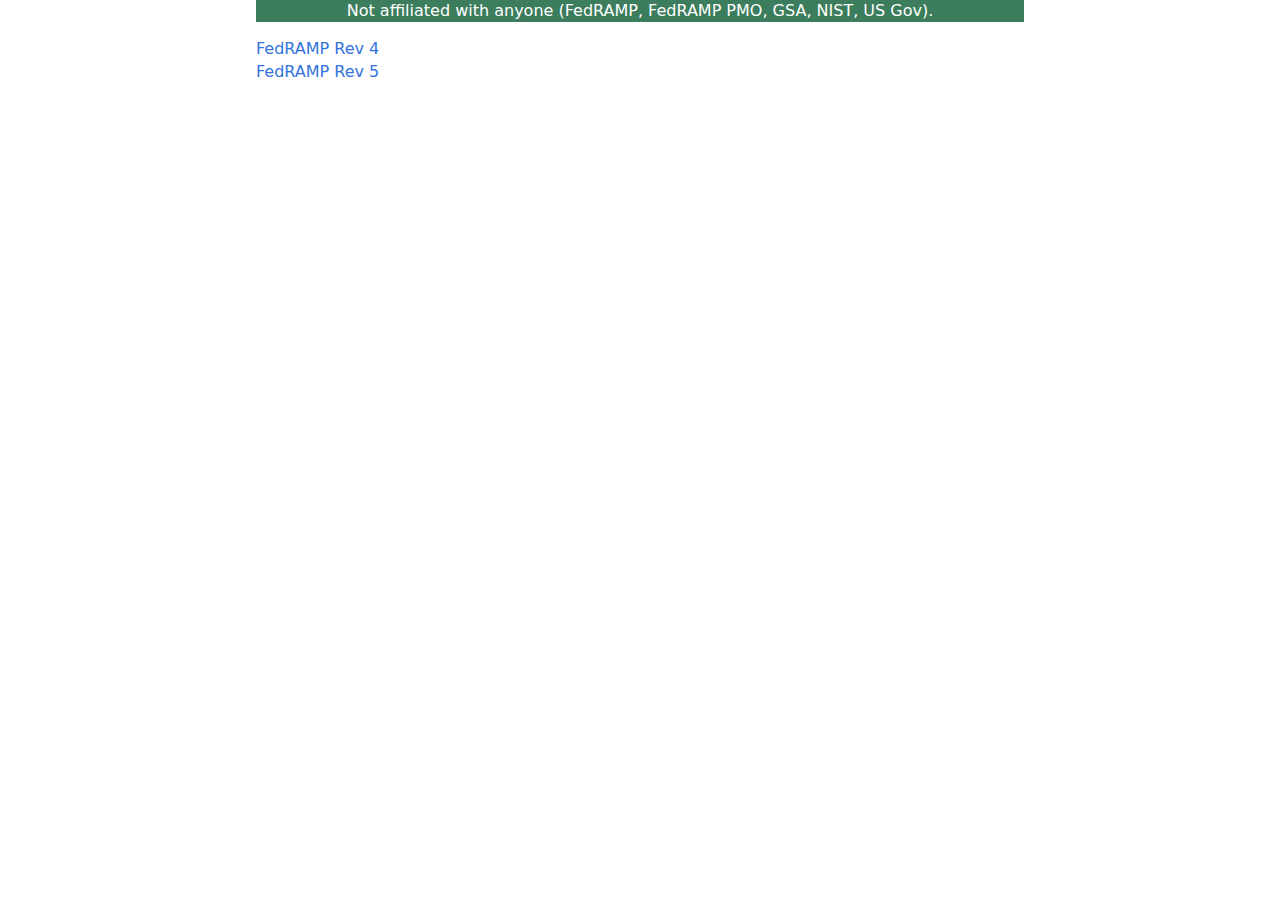
==== commit 4c67d43a: "Add Rev 5" ====
--- a/index.html
+++ b/index.html
@@ -5,262 +5,21 @@
   <meta charset="utf-8">
   <title>FedRAMP Controls Search</title>
   <meta name="description" content="View NIST 800-53 and FedRAMP controls by baseline or search by keyword.">
-  <meta name="keywords" content="FedRAMP, FISMA, FedRAMP Low, FedRAMP Li-SaaS, FedRAMP Moderate, FedRAMP High, NIST, NIST 800-53, NIST 800-53r4, NIST 800-53r5">
+  <meta name="keywords" content="FedRAMP, FISMA, FedRAMP Low, FedRAMP Li-SaaS, FedRAMP Moderate, FedRAMP High, NIST, NIST 800-53, NIST SP 800-53, NIST 800-53r4, NIST 800-53r5, rev 4, rev 5">
   <meta name="viewport" content="width=device-width, initial-scale=1">
   <link rel="stylesheet" href="holiday.css">
 </head>
 
 <body>
-  <script src="fedramp-controls.js"></script>
-  <script src="elasticlunr.js"></script>
-  <script>
-    /* Configure elasticlunr instance */
-    elasticlunr.Configuration.prototype.addAllFields2UserConfig = function (bool, expand, fields) {
-      fields.forEach(function (field) {
-        this.config[field] = {
-          boost: 1,
-          bool: bool,
-          expand: expand
-        };
-      }, this);
-      this.config['search_supertitle'] = {boost: 8, bool: "AND", expand: expand};
-      this.config['search_title'] = {boost: 4, bool: "AND", expand: expand};
-      this.config['search_supercorpus'] = {boost: 2, bool: "AND", expand: expand};
-      this.config['search_corpus'] = {boost: 1, bool: "AND", expand: expand};
-    };
-    elasticlunr.Configuration.prototype.buildUserConfig = function (config, fields) {
-      var global_bool = "AND";
-      var global_expand = false;
-
-      this.reset();
-      if ('bool' in config) {
-        global_bool = config['bool'] || global_bool;
-      }
-
-      if ('expand' in config) {
-        global_expand = config['expand'] || global_expand;
-      }
-
-      if ('fields' in config) {
-        for (var field in config['fields']) {
-          if (fields.indexOf(field) > -1) {
-            var field_config = config['fields'][field];
-            var field_expand = global_expand;
-            if (field_config.expand != undefined) {
-              field_expand = field_config.expand;
-            }
-
-            this.config[field] = {
-              boost: (field_config.boost || field_config.boost === 0) ? field_config.boost : 1,
-              bool: field_config.bool || global_bool,
-              expand: field_expand
-            };
-          } else {
-            elasticlunr.utils.warn('field name in user configuration not found in index instance fields');
-          }
-        }
-        this.config['search_supertitle'] = {boost: 8, bool: "AND", expand: global_expand};
-        this.config['search_title'] = {boost: 4, bool: "AND", expand: global_expand};
-        this.config['search_supercorpus'] = {boost: 2, bool: "AND", expand: global_expand};
-        this.config['search_corpus'] = {boost: 1, bool: "AND", expand: global_expand};
-      } else {
-        this.addAllFields2UserConfig(global_bool, global_expand, fields);
-      }
-    };
-    var index = elasticlunr(function () {
-      this.addField('search_supertitle');
-      this.addField('search_title');
-      this.addField('search_supercorpus');
-      this.addField('search_corpus');
-      this.setRef('index');
-    });
-
-    /* inline lookup helper */
-    var control_id_to_index_map = {};
-    all_controls.forEach(function(item) {
-      control_id_to_index_map[item['control_id']] = item['index'];
-    });
-    var control_pattern = /[A-Z][A-Z]-[0-9]+( \([0-9]+\))?/g;
-    function lookup_link_html(match) {
-      var control_id_index = control_id_to_index_map[match];
-      return '<a href="#" onclick="display_helper(all_controls[' + control_id_index + ']); return false;">' + match + '</a>';
-    };
-
-    all_controls.forEach(function(item) {
-      /* inline lookup helper */
-      item['description'] = item['description'].replace(control_pattern, lookup_link_html);
-      if ('supplemental_guidance' in item) {
-        item['supplemental_guidance'] = item['supplemental_guidance'].replace(control_pattern, lookup_link_html);
-      }
-      if (item['related'] && item['related'].length > 0) {
-        var new_related = [];
-        item['related'].forEach(function(item_related) {
-          new_related.push(item_related.replace(control_pattern, lookup_link_html));
-        });
-        item['related'] = new_related;
-      }
-
-      /* add to elasticlunr search */
-      index.addDoc(item);
-    });
-
-    /* HTML-ify */
-    function render_items(items) {
-      var result_html = '';
-      items.forEach(
-        function(item) {
-          var baseline_tag = [];
-          if (item['fedramp_baselines'].length == 0) {
-            baseline_tag.push('No Baseline');
-          }
-          if (item['fedramp_baselines'].includes('LOW')) {
-            baseline_tag.push('L');
-          }
-          if (item['fedramp_baselines'].includes('MODERATE')) {
-            baseline_tag.push('M');
-          }
-          if (item['fedramp_baselines'].includes('HIGH')) {
-            baseline_tag.push('H');
-          }
-          var baseline_text = '[' + baseline_tag.join(',') + ']';
-          if ('withdrawn' in item && item['withdrawn'] == true) {
-            result_html += '<div><h5 class="control_family">'+item['family']+'</h5><h3 class="control_title"><span class="withdrawn">'+item['control_id']+' '+item['control_title']+'</span> <small>'+baseline_text+'</small></h3></div>';
-          } else {
-            result_html += '<div><h5 class="control_family">'+item['family']+'</h5><h3 class="control_title"><span>'+item['control_id']+' '+item['control_title']+'</span> <small>'+baseline_text+'</small></h3></div>';
-          }
-          result_html += '<div><h4>Control</h4><blockquote><p>'+item['description']+'</p></blockquote></div>';
-          if ('supplemental_guidance' in item) {
-            result_html += '<div><h4>Supplemental Guidance</h4><blockquote><p>'+item['supplemental_guidance']+'</p></blockquote></div>';
-          }
-          if ('fedramp_low_parameter' in item) {
-            result_html += '<div><h4>FedRAMP-Defined Parameter, Low</h4><p>'+item['fedramp_low_parameter']+'</p></div>';
-          }
-          if ('fedramp_low_additional' in item) {
-            result_html += '<div><h4>Additional FedRAMP Requirements and Guidance, Low</h4><p>'+item['fedramp_low_additional']+'</p></div>';
-          }
-          if ('fedramp_moderate_parameter' in item) {
-            result_html += '<div><h4>FedRAMP-Defined Parameter, Moderate</h4><p>'+item['fedramp_moderate_parameter']+'</p></div>';
-          }
-          if ('fedramp_moderate_additional' in item) {
-            result_html += '<div><h4>Additional FedRAMP Requirements and Guidance, Moderate</h4><p>'+item['fedramp_moderate_additional']+'</p></div>';
-          }
-          if ('fedramp_high_parameter' in item) {
-            result_html += '<div><h4>FedRAMP-Defined Parameter, High</h4><p>'+item['fedramp_high_parameter']+'</p></div>';
-          }
-          if ('fedramp_high_additional' in item) {
-            result_html += '<div><h4>Additional FedRAMP Requirements and Guidance, High</h4><p>'+item['fedramp_high_additional']+'</p></div>';
-          }
-          if (item['related'] && item['related'].length > 0) {
-            result_html += '<div><h4>Related</h4><p>'+item['related'].join(', ')+'</p></div>';
-          }
-          result_html += '<hr>';
-      });
-      return result_html;
-    }
-
-    /* preset control groups */
-    var all_controls_html = '';
-    var low_controls_html = '';
-    var moderate_controls_html = '';
-    var high_controls_html = '';
-    function display_fedramp_baseline_items(fedramp_baseline) {
-      if (fedramp_baseline == '' || fedramp_baseline == 'all') {
-        if (all_controls_html == '') {
-          all_controls_html = render_items(all_controls);
-        }
-        document.getElementById("results_main").innerHTML = all_controls_html;
-      } else if (fedramp_baseline == 'low') {
-        if (low_controls_html == '') {
-          low_controls_html = render_items(
-            all_controls.filter(function(item) {
-              return item['fedramp_baselines'].includes('LOW');
-          }));
-        }
-        document.getElementById("results_main").innerHTML = low_controls_html;
-      } else if (fedramp_baseline == 'moderate') {
-        if (moderate_controls_html == '') {
-          moderate_controls_html = render_items(
-            all_controls.filter(function(item) {
-              return item['fedramp_baselines'].includes('MODERATE');
-          }));
-        }
-        document.getElementById("results_main").innerHTML = moderate_controls_html;
-      } else if (fedramp_baseline == 'high') {
-        if (high_controls_html == '') {
-          high_controls_html = render_items(
-            all_controls.filter(function(item) {
-              return item['fedramp_baselines'].includes('HIGH');
-          }));
-        }
-        document.getElementById("results_main").innerHTML = high_controls_html;
-      }
-    }
-
-    function display_items(items) {
-      document.getElementById("results_main").innerHTML = render_items(items);
-    }
-
-    function display_none() {
-      document.getElementById("results_main").innerHTML = '';
-    }
-
-    /* inline lookup helper behavior */
-    var helper_template = '<div id="helper_close"><a href="#" onclick="hide_helper(); return false;">[ x ]</a>&nbsp;</div><div id="helper_body"></div>';
-    function display_helper(item) {
-      document.getElementById("helper_main").innerHTML = helper_template;
-      document.getElementById("helper_body").innerHTML = render_items([item]);
-      document.getElementById("helper_main").style.visibility = 'visible';
-      document.getElementById("helper_main").style.display = 'block';
-      document.getElementById("helper_main").scrollTop = 0;
-    }
-
-    function hide_helper() {
-      document.getElementById("helper_main").style.display = 'none';
-      document.getElementById("helper_main").style.visibility = 'hidden';
-      document.getElementById("helper_main").innerHTML = '';
-    }
-
-    /* elasticlunr search behavior */
-    function do_search() {
-      var query = document.getElementById("search_field").value;
-      var result = index.search(query, {});
-      result.sort(function(a, b) {return (b.score - a.score);});
-      display_items(result.map(function(ref_item) {
-        return all_controls[ref_item['ref']];
-      }))
-    }
-  </script>
-
   <div id="disclaimer">Not affiliated with anyone (FedRAMP, FedRAMP PMO, GSA, NIST, US Gov).</div>
 
   <div id="search_main">
-    Show FedRAMP controls for
-    <a href="#" onclick="display_fedramp_baseline_items('all'); return false;">[all]</a>,
-    <a href="#" onclick="display_fedramp_baseline_items('low'); return false;">[low]</a>,
-    <a href="#" onclick="display_fedramp_baseline_items('moderate'); return false;">[moderate]</a>,
-    <a href="#" onclick="display_fedramp_baseline_items('high'); return false;">[high]</a> baselines.
-    <label for="search_field" style="margin-top:0;">Search in NIST 800-53 (Rev. 4) and FedRAMP controls:</label>
-    <input type="text" id="search_field" name="search_field">
-  </div>
-  <div id="results_main">
-  </div>
-  <div id="helper_main">
+    <a href="fedramp-r4.html">FedRAMP Rev 4</a>
+    <br>
+    <a href="fedramp-r5.html">FedRAMP Rev 5</a>
   </div>
 
-  <script>
-    /* real time search-as-you-type behavior */
-    /* Based on https://stackoverflow.com/a/5926782 */
-    var typingTimer;
-    var doneTypingInterval = 10;
-    var myInput = document.getElementById('search_field');
-
-    myInput.addEventListener('keyup', () => {
-        if (myInput.value) {
-          typingTimer = do_search();
-        } else {
-          display_none();
-        }
-    });
-  </script>
+  <script data-goatcounter="https://fedramp.goatcounter.com/count"
+        async src="//gc.zgo.at/count.js"></script>
 </body>
 </html>
